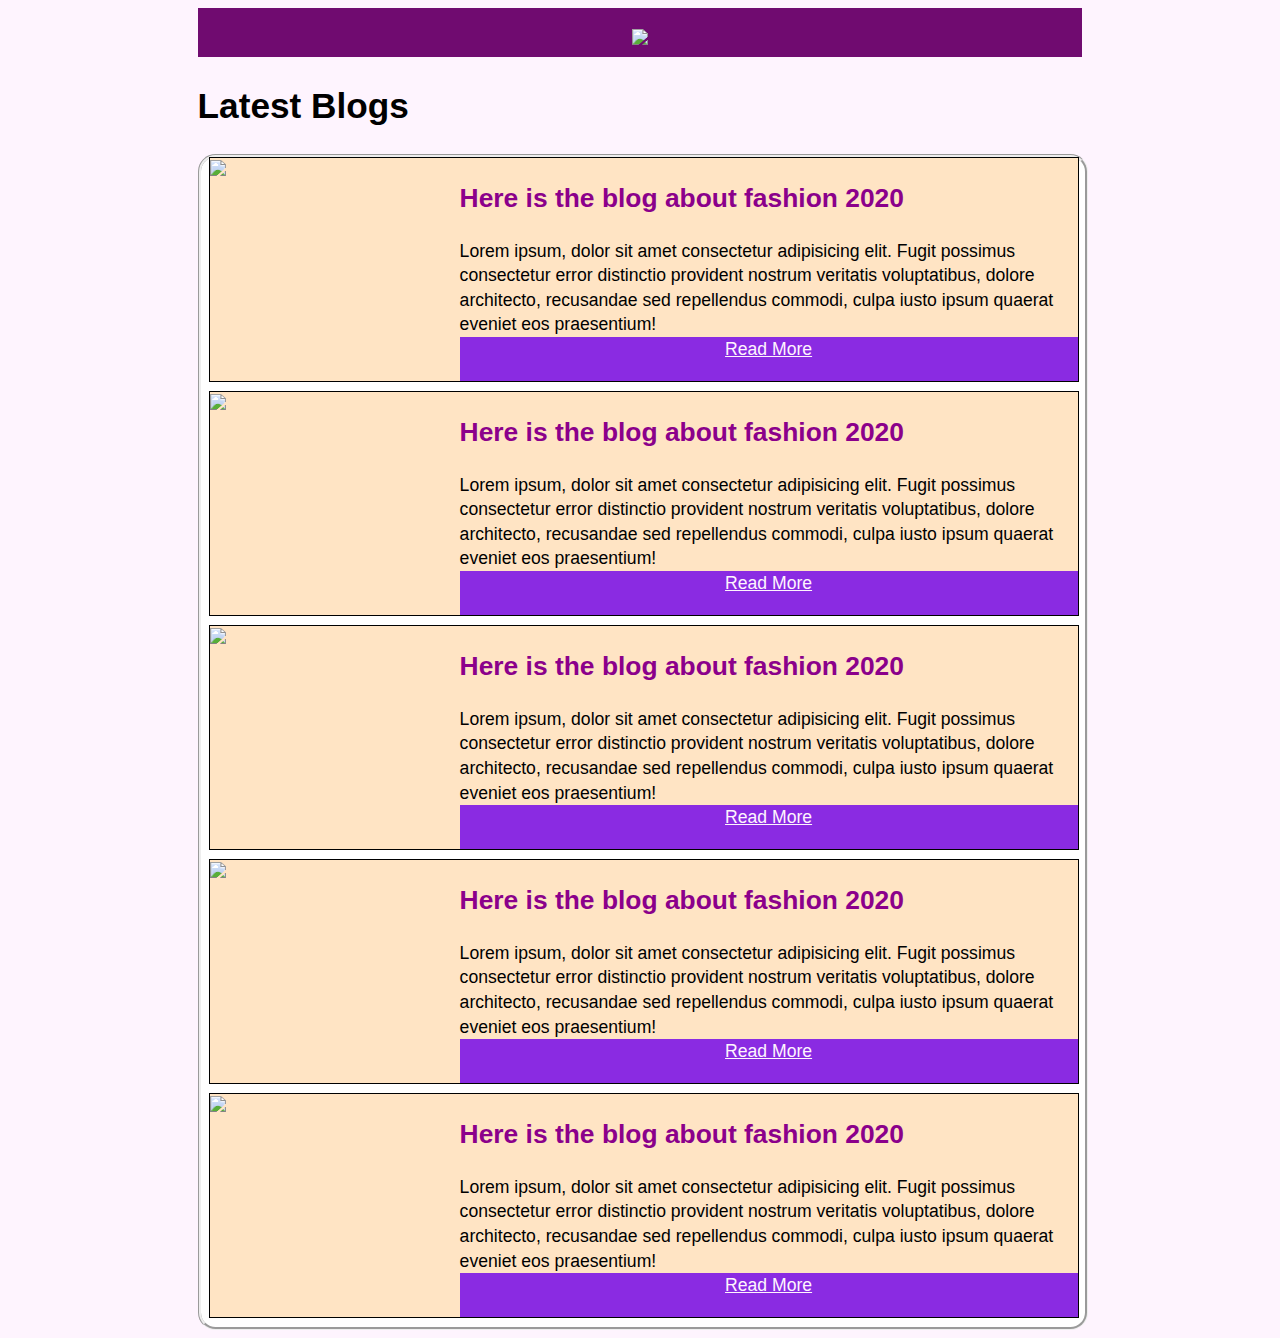
==== index.html @ b2215857 "Blogs List Page" ====
<!DOCTYPE html>
<html>
    <head>
        <title>Fashion Blog</title>
        <link rel="stylesheet" href="css/style.css">
    </head>
    <body>
        <div class="container">
            <header class="head">
                <img src="images/logo.png">
            </header>
       </div>
       <main class="container">
           <section>
               <h1>Latest Blogs</h1> 
           </section>
           <article class="blogslist">
            <div class="contentbox">
              <div class="cimg">
              <img class="imgset"  src="/images/rel1.jpeg" />
              </div>
              <div class="boxright">
                  <section class="articletitle">
                    <h2>Here is the blog about fashion 2020</h2>
                  </section> 
                  <div class="ctext" >
                  Lorem ipsum, dolor sit amet consectetur adipisicing elit. Fugit possimus consectetur error distinctio provident nostrum veritatis voluptatibus, dolore architecto, recusandae sed repellendus commodi, culpa iusto ipsum quaerat eveniet eos praesentium! 
                  </div>
                  <div class="clink">
                  <a href="blog.html">Read More</a>
                  </div>
              </div>
              </div>

             <div class="contentbox">

                <div class="cimg">
                <img class="imgset"  src="/images/rel1.jpeg" />
                </div>
                <div class="boxright">
                    <section class="articletitle">
                        <h2>Here is the blog about fashion 2020</h2>
                    </section> 
                    <div class="ctext" >
                    Lorem ipsum, dolor sit amet consectetur adipisicing elit. Fugit possimus consectetur error distinctio provident nostrum veritatis voluptatibus, dolore architecto, recusandae sed repellendus commodi, culpa iusto ipsum quaerat eveniet eos praesentium! 
                    </div>
                    <div class="clink">
                    <a href="blog.html">Read More</a>
                    </div>
                </div>
             </div>

                <div class="contentbox">
                    <div class="cimg">
                    <img class="imgset"  src="/images/rel1.jpeg" />
                    </div>
                    <div class="boxright">
                        <section class="articletitle">
                            <h2>Here is the blog about fashion 2020</h2>
                        </section> 
                        <div class="ctext" >
                        Lorem ipsum, dolor sit amet consectetur adipisicing elit. Fugit possimus consectetur error distinctio provident nostrum veritatis voluptatibus, dolore architecto, recusandae sed repellendus commodi, culpa iusto ipsum quaerat eveniet eos praesentium! 
                        </div>
                        <div class="clink">
                        <a href="blog.html">Read More</a>
                     </div>
                    </div>
                 </div>
                 <div class="contentbox">
                    <div class="cimg">
                    <img class="imgset"  src="/images/rel1.jpeg" />
                    </div>
                    <div class="boxright">
                        <section class="articletitle">
                            <h2>Here is the blog about fashion 2020</h2>
                        </section> 
                        <div class="ctext" >
                        Lorem ipsum, dolor sit amet consectetur adipisicing elit. Fugit possimus consectetur error distinctio provident nostrum veritatis voluptatibus, dolore architecto, recusandae sed repellendus commodi, culpa iusto ipsum quaerat eveniet eos praesentium! 
                        </div>
                        <div class="clink">
                        <a href="blog.html">Read More</a>
                     </div>
                    </div>
                 </div>
                 <div class="contentbox">
                    <div class="cimg">
                    <img class="imgset"  src="/images/rel1.jpeg" />
                    </div>
                    <div class="boxright">
                        <section class="articletitle">
                            <h2>Here is the blog about fashion 2020</h2>
                        </section> 
                        <div class="ctext" >
                        Lorem ipsum, dolor sit amet consectetur adipisicing elit. Fugit possimus consectetur error distinctio provident nostrum veritatis voluptatibus, dolore architecto, recusandae sed repellendus commodi, culpa iusto ipsum quaerat eveniet eos praesentium! 
                        </div>
                        <div class="clink">
                        <a href="blog.html">Read More</a>
                     </div>
                    </div>
                 </div>
           </div>
           </article>
           
       </main>
    </body>
</html>
---- css/style.css ----
:root{

    --bgcolor:#FEF4FE;
    --articlefont:Helvetica,Arial,sans-serif;
}

body
{

font-weight: normal;
font-style: normal;
font-size: 1.1em;
line-height: 1.4;
font-family: Arial, Helvetica, sans-serif;
background-color: var(--bgcolor)

/*
Or we can write in one line
font:normal normal 1.1em/1.4 Arial, Helvetica, sans-serif;
*/
}

.container
{

    margin:auto;
    width:70%;
}

.head
{

    background-color:#700B70;
    color:var(--bgcolor);
    text-align: center;
    font-size: 2em;/*'em' Multiple of current size which is 1.1 (body) */
    /*background-image: url(../img/humber.jpg); */
}
.topbar
{

    background-color:#700B70;
    color:#fff;
    text-align: center;
    font-size: 2em;/*'em' Multiple of current size which is 1.1 (body) */
    /*background-image: url(../img/humber.jpg); */
}

article {
    width: 100%;
    background-color: #fff;
    font-family:var(--articlefont) ;
    padding: -1em;;
    border-style: groove;
    border-radius: 1em;
    margin: auto;
  
   
}

.mainimage{

    width: 90%;
    text-align: center;
    margin: auto;
    max-width: 50em;
}

.rel
{

    box-sizing: content-box;
    /* Content Box Heightw/width sets for content
    Border-box sets height width for whole box */
    width:16em;

    height:auto;
/*    padding: 1em 2em 1.5em 0.5em;Top right botoom left, if two values than top and bottom*/
    padding:2em 2em 2em 2em;
    text-align: center;
    border-width: 0.1em;
    border-style: solid;
    border-color: black;
    /*margin: 1em;*/
    background-color: azure;
    border-radius: 1em;
}
.related
{
   display: flex;
   justify-content: space-between;
   flex-wrap: wrap;
   margin-bottom: 0.5em;

}

.contentbox
{
   display: flex;
   border-width: 0.1em;
   border-style: solid;
   border-color: black;
   margin-bottom: 0.5em;
   background-color: bisque;
   width:98%;
   margin-left: 1%;


}
.boxright
{
    display: flex;
    flex-direction: column;
    flex-grow: 2;
    
}
.blogslist
{
    display: flex;

    flex-direction: column;
}
.cimg
{

    box-sizing: content-box;
    width:90%;
    height:auto;

 
}
.clink
{
    background-color: blueviolet;
    height: 2.5em;
    text-align: center;
    
}
.ctext{
flex-grow: 2;
}
.footer
{

    height: 10%;
    width: 100%;
    background-color:#700B70;
    text-align: center;
    color: #fff;

}

.imgset{
    max-width: 99%;

    margin: 0;
}


a{
    color: var(--bgcolor);
}

.inlinelist{

display: inline;

}

.socialmedia
{
   display: flex;
   justify-content: space-between;
   flex-wrap: wrap;
   text-align: center;
   margin-bottom: 0.5em;
   flex-direction: row;
   flex-wrap: wrap;
    justify-content: space-around;
    min-height: 20em;
    align-items: stretch

}

.articletitle
{
    color: darkmagenta;
}
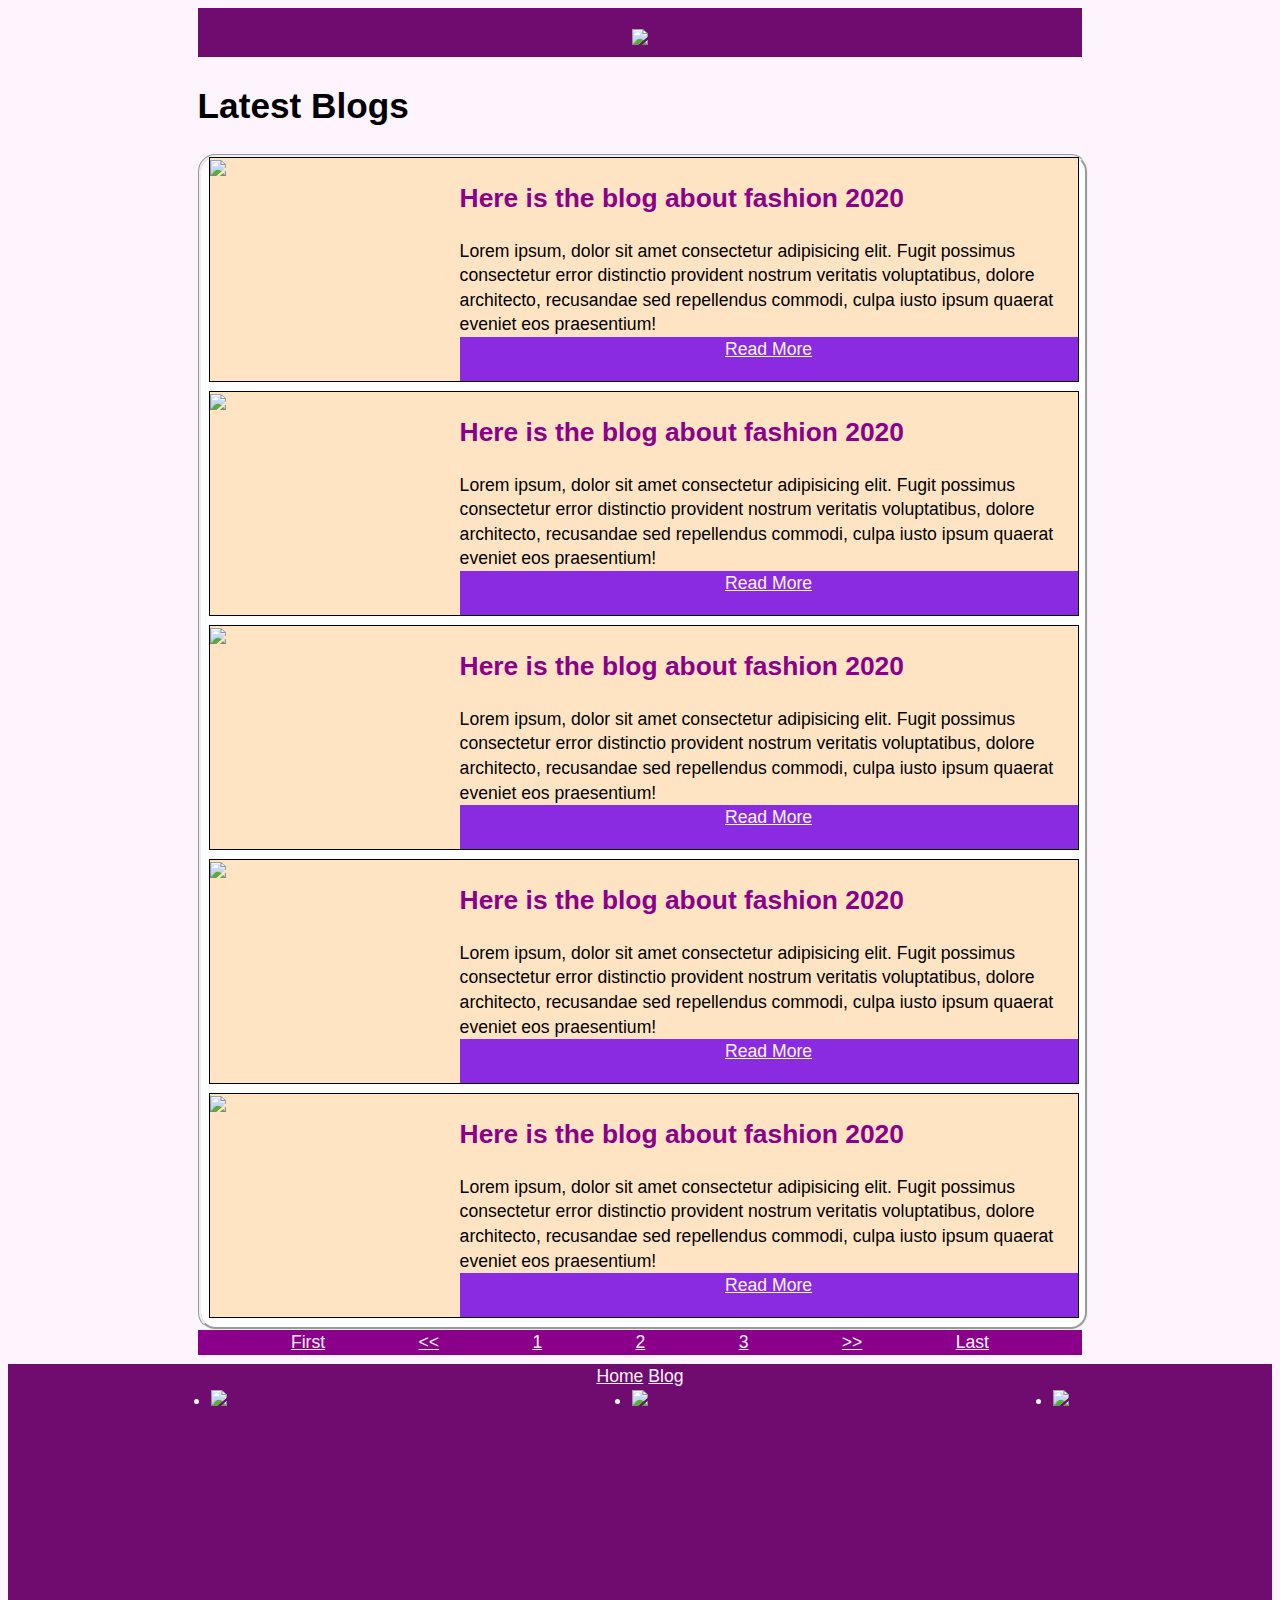
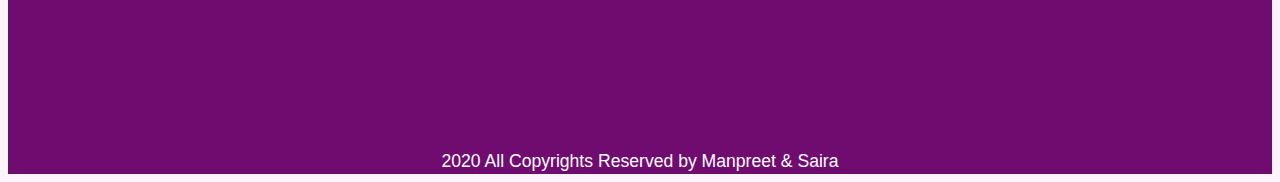
==== commit 871c0034: "Blogs Navigation Added" ====
--- a/index.html
+++ b/index.html
@@ -100,7 +100,37 @@
                  </div>
            </div>
            </article>
-           
+
+           <nav class="blogsnav">
+            <a href="#">First</a>
+            <a href="#"><<</a>
+            <a href="#">1</a>
+            <a href="#">2</a>
+            <a href="#">3</a>
+            <a href="#">>></a>
+            <a href="#">Last</a>
+           </nav>
+
        </main>
+  <section class="footer">
+        <nav>
+            <a href="#">Home</a>
+            <a href="#">Blog</a>
+        </nav>
+       <div class="socialmedia">
+      
+           <li>
+      <a href="#"><img src="/images/twitter.png"> </a>   </li>
+      <li><a href="#"><img src="/images/fb.png"> </a> </li>
+        <li> <a href="#"><img src="/images/insta.png"> </a>   </li> 
+    
+       </div> 
+       <div class="copyrights">
+        2020 All Copyrights Reserved by Manpreet & Saira    
+         </div>
+      
+        </section>
+           </div>
+
     </body>
 </html>--- a/css/style.css
+++ b/css/style.css
@@ -185,4 +185,11 @@
 .articletitle
 {
     color: darkmagenta;
+}
+.blogsnav
+{
+    background-color: darkmagenta;
+    display: flex;
+    justify-content: space-evenly;
+    margin-bottom: 0.5em;
 }